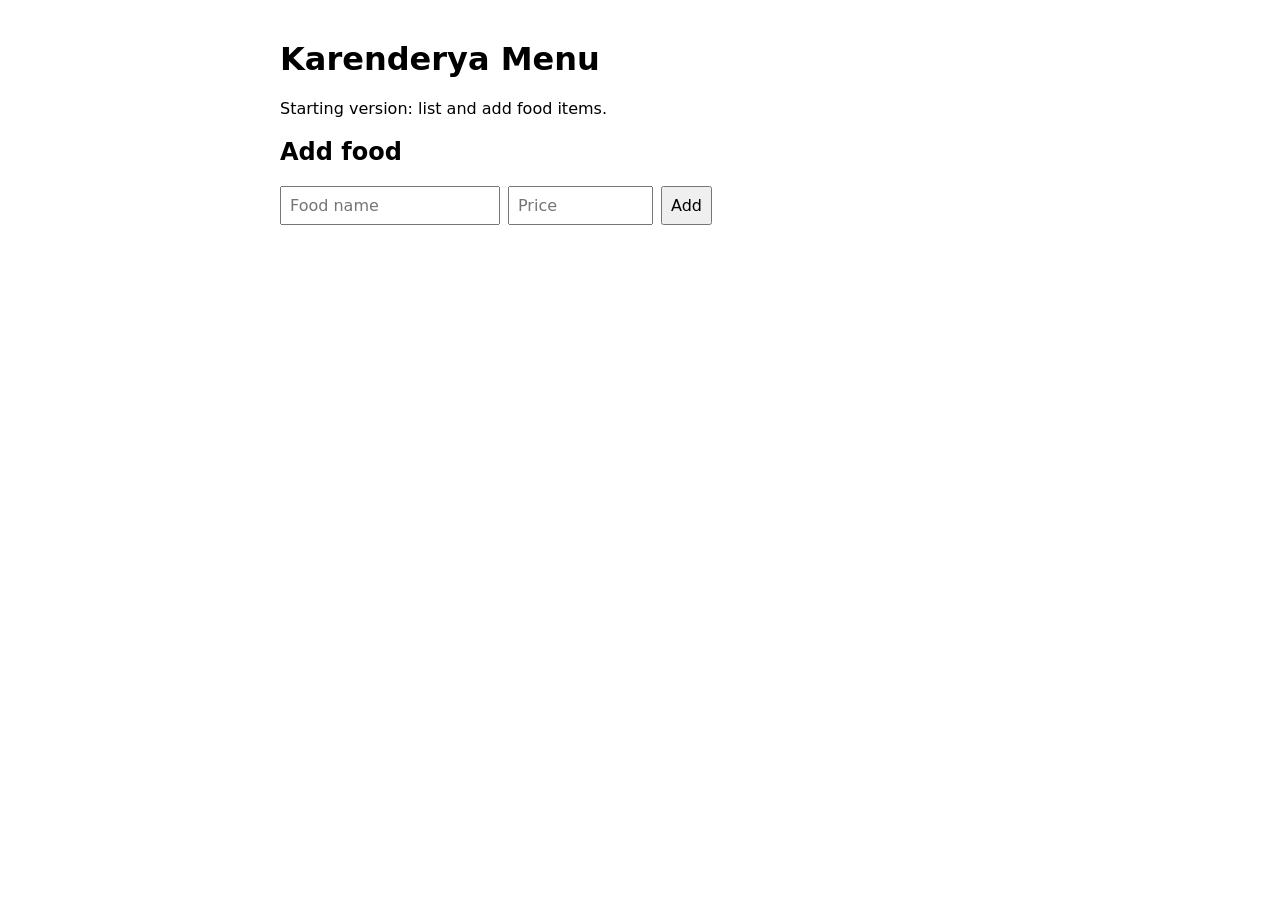
==== wwwroot/index.html @ 7087bba9 "Initial setup with basic food menu" ====
<!doctype html>
<html lang="en">
<head>
  <meta charset="utf-8">
  <meta name="viewport" content="width=device-width, initial-scale=1">
  <title>Karenderya Orders</title>
  <style>
    body { font-family: system-ui, sans-serif; max-width: 720px; margin: 40px auto; padding: 0 16px; }
    form { display: flex; flex-wrap: wrap; gap: 8px; margin: 20px 0; }
    input, button { font: inherit; padding: 8px; }
    li { padding: 6px 0; }
    #message { color: #a32a2a; }
  </style>
  <script src="/app.js" defer></script>
</head>
<body>
  <h1>Karenderya Menu</h1>
  <p>Starting version: list and add food items.</p>
  <ul id="menu"></ul>
  <h2>Add food</h2>
  <form id="food-form">
    <input id="name" placeholder="Food name" maxlength="100" required>
    <input id="price" type="number" placeholder="Price" min="0.01" max="100000" step="0.01" required>
    <button type="submit">Add</button>
  </form>
  <p id="message" role="status"></p>
</body>
</html>
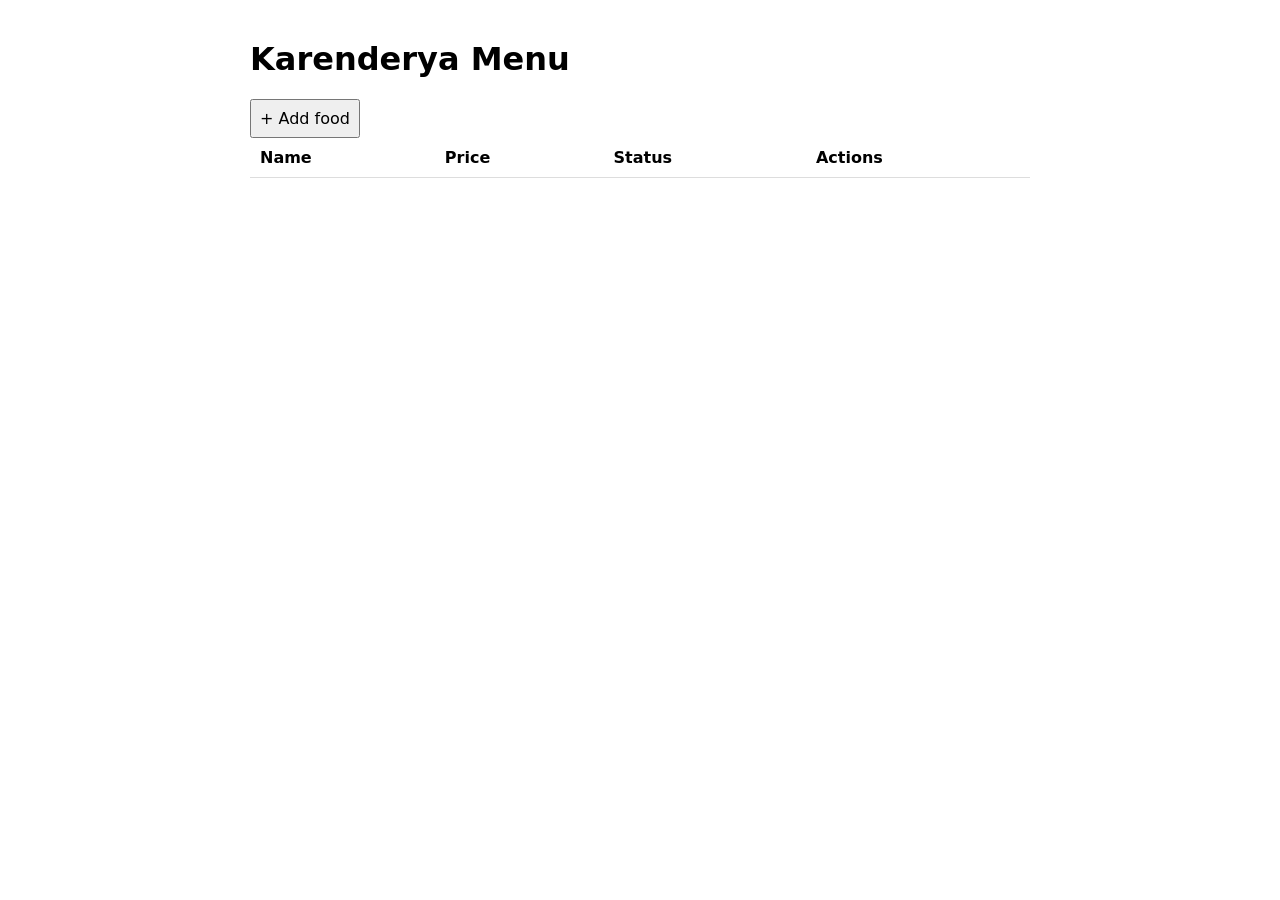
==== commit a3276ec5: "Add food editing and soft deletion" ====
--- a/wwwroot/index.html
+++ b/wwwroot/index.html
@@ -3,26 +3,44 @@
 <head>
   <meta charset="utf-8">
   <meta name="viewport" content="width=device-width, initial-scale=1">
-  <title>Karenderya Orders</title>
+  <title>Karenderya Menu</title>
   <style>
-    body { font-family: system-ui, sans-serif; max-width: 720px; margin: 40px auto; padding: 0 16px; }
-    form { display: flex; flex-wrap: wrap; gap: 8px; margin: 20px 0; }
-    input, button { font: inherit; padding: 8px; }
-    li { padding: 6px 0; }
-    #message { color: #a32a2a; }
+    body { font-family: system-ui, sans-serif; max-width: 780px; margin: 40px auto; padding: 0 16px; }
+    button, input { font: inherit; padding: 8px; }
+    button { cursor: pointer; }
+    table { width: 100%; border-collapse: collapse; }
+    td, th { padding: 10px; text-align: left; border-bottom: 1px solid #ddd; }
+    .actions button { margin-right: 6px; }
+    dialog { border: 1px solid #ccc; border-radius: 8px; width: min(400px, 90%); }
+    dialog::backdrop { background: #0005; }
+    dialog label { display: block; margin: 12px 0; }
+    dialog input { width: 95%; }
+    #message { color: #234e36; }
   </style>
   <script src="/app.js" defer></script>
 </head>
 <body>
   <h1>Karenderya Menu</h1>
-  <p>Starting version: list and add food items.</p>
-  <ul id="menu"></ul>
-  <h2>Add food</h2>
-  <form id="food-form">
-    <input id="name" placeholder="Food name" maxlength="100" required>
-    <input id="price" type="number" placeholder="Price" min="0.01" max="100000" step="0.01" required>
-    <button type="submit">Add</button>
-  </form>
+  <button id="add-food" type="button">+ Add food</button>
+  <table>
+    <thead><tr><th>Name</th><th>Price</th><th>Status</th><th>Actions</th></tr></thead>
+    <tbody id="menu"></tbody>
+  </table>
   <p id="message" role="status"></p>
+  <dialog id="food-dialog">
+    <form id="food-form">
+      <h2 id="form-title">Add food</h2>
+      <label>Name <input id="name" required maxlength="100"></label>
+      <label>Price (₱) <input id="price" type="number" min="0.01" max="100000" step="0.01" required></label>
+      <button type="button" id="close-food">Cancel</button>
+      <button type="submit">Save</button>
+    </form>
+  </dialog>
+  <dialog id="confirm-dialog">
+    <h2>Confirm status change</h2>
+    <p id="confirm-message"></p>
+    <button id="cancel-status" type="button">No</button>
+    <button id="confirm-status" type="button">Yes, proceed</button>
+  </dialog>
 </body>
 </html>
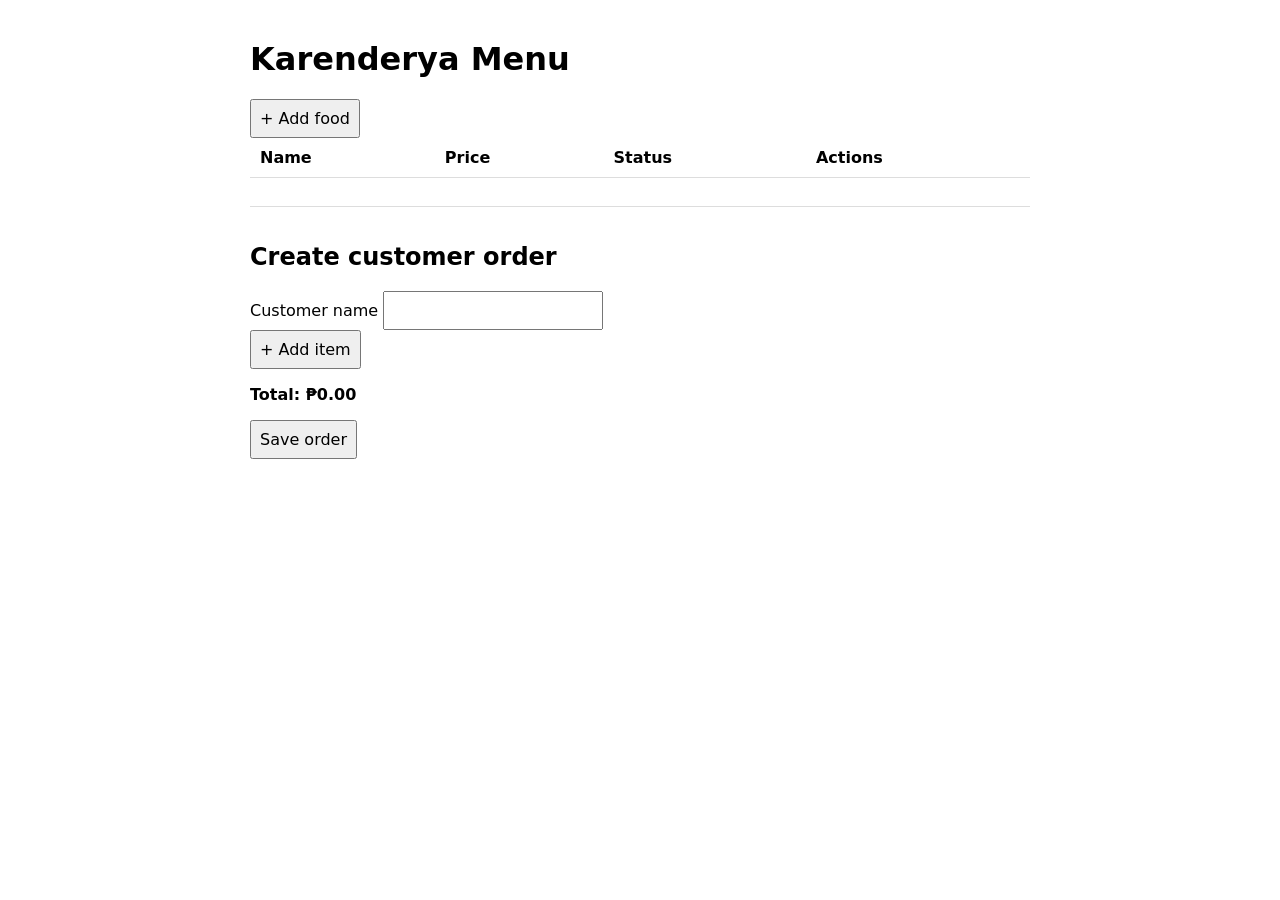
==== commit abb299b1: "Add customer order creation and price calculation" ====
--- a/wwwroot/index.html
+++ b/wwwroot/index.html
@@ -16,6 +16,10 @@
     dialog label { display: block; margin: 12px 0; }
     dialog input { width: 95%; }
     #message { color: #234e36; }
+    .order-row { display: flex; gap: 8px; align-items: center; margin: 8px 0; }
+    .order-row select { min-width: 180px; padding: 8px; }
+    .order-row input { width: 85px; }
+    section { margin-top: 28px; border-top: 1px solid #ddd; padding-top: 16px; }
   </style>
   <script src="/app.js" defer></script>
 </head>
@@ -26,6 +30,16 @@
     <thead><tr><th>Name</th><th>Price</th><th>Status</th><th>Actions</th></tr></thead>
     <tbody id="menu"></tbody>
   </table>
+  <section>
+    <h2>Create customer order</h2>
+    <form id="order-form">
+      <label>Customer name <input id="customer-name" maxlength="100" required></label>
+      <div id="order-lines"></div>
+      <button id="add-order-line" type="button">+ Add item</button>
+      <p><strong>Total: <span id="order-total">₱0.00</span></strong></p>
+      <button id="save-order" type="submit">Save order</button>
+    </form>
+  </section>
   <p id="message" role="status"></p>
   <dialog id="food-dialog">
     <form id="food-form">
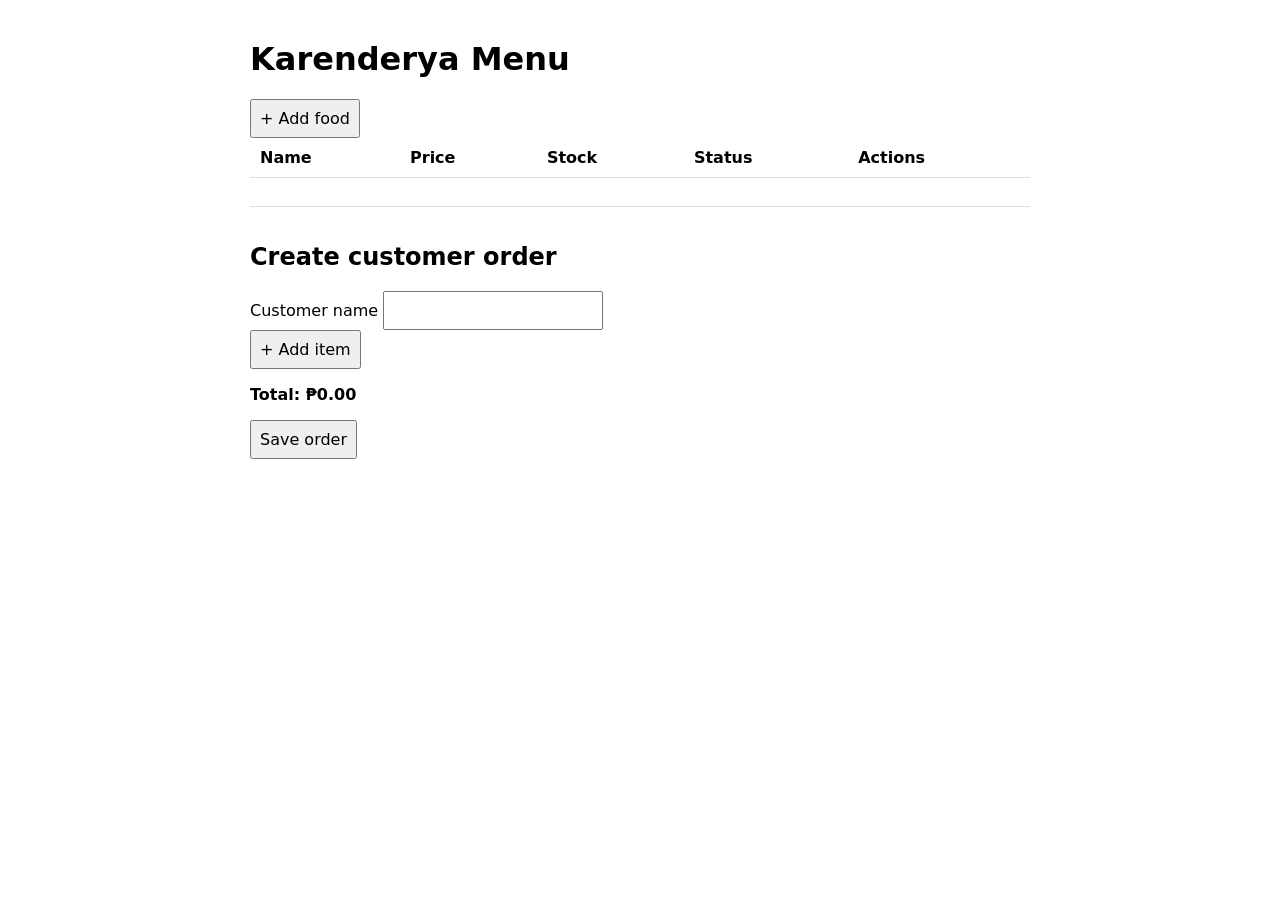
==== commit 859fbfcf: "Add inventory tracking and stock validation" ====
--- a/wwwroot/index.html
+++ b/wwwroot/index.html
@@ -27,7 +27,7 @@
   <h1>Karenderya Menu</h1>
   <button id="add-food" type="button">+ Add food</button>
   <table>
-    <thead><tr><th>Name</th><th>Price</th><th>Status</th><th>Actions</th></tr></thead>
+    <thead><tr><th>Name</th><th>Price</th><th>Stock</th><th>Status</th><th>Actions</th></tr></thead>
     <tbody id="menu"></tbody>
   </table>
   <section>
@@ -50,6 +50,15 @@
       <button type="submit">Save</button>
     </form>
   </dialog>
+  <dialog id="stock-dialog">
+    <form id="stock-form">
+      <h2 id="stock-title">Adjust stock</h2>
+      <p>Current stock: <strong id="current-stock">0</strong></p>
+      <label>New available quantity <input id="new-stock" type="number" min="0" step="1" required></label>
+      <button type="button" id="close-stock">Cancel</button>
+      <button type="submit">Save stock</button>
+    </form>
+  </dialog>
   <dialog id="confirm-dialog">
     <h2>Confirm status change</h2>
     <p id="confirm-message"></p>
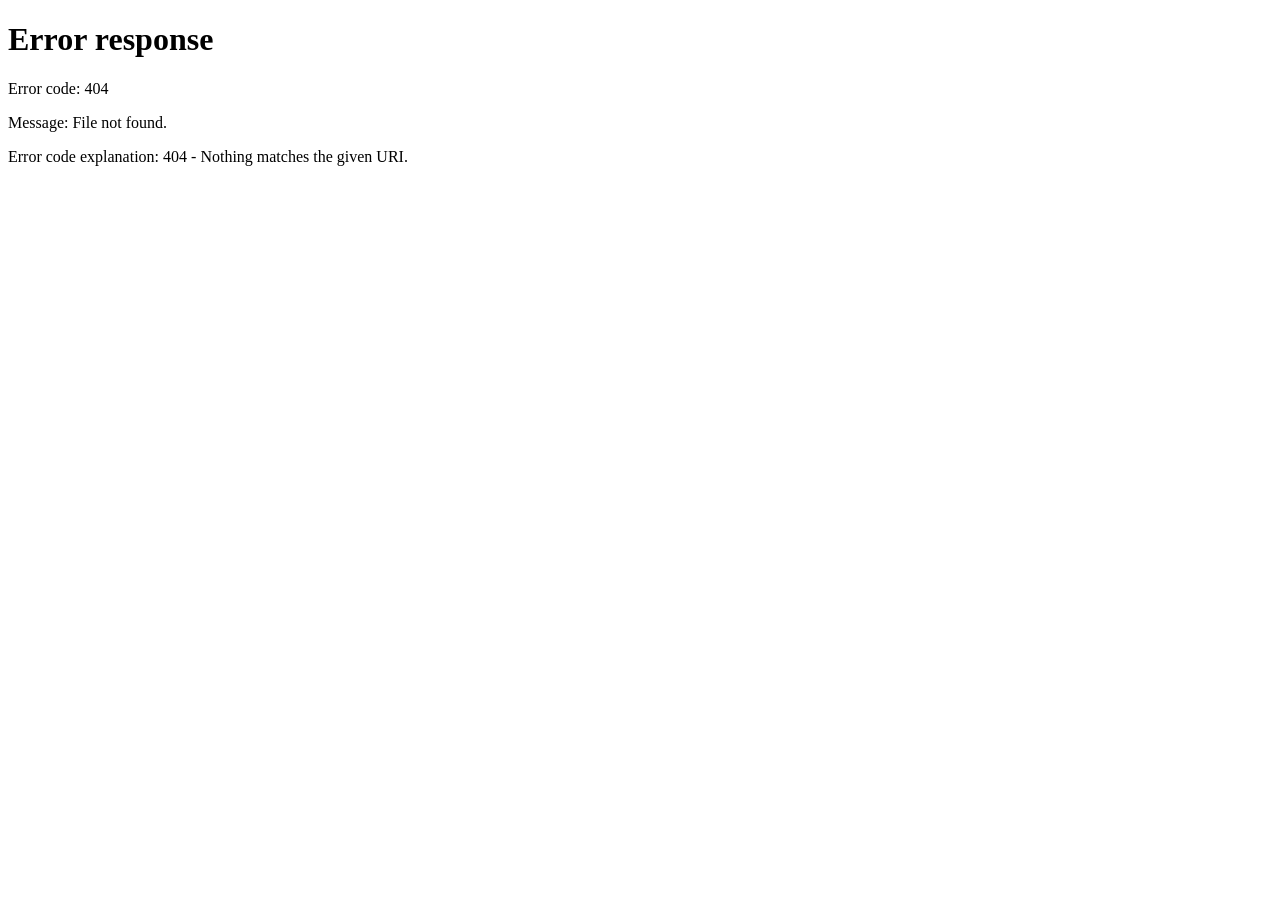
==== commit 8c639b01: "Add order management, cancellation and cashier interface" ====
--- a/wwwroot/index.html
+++ b/wwwroot/index.html
@@ -1,69 +1 @@
-<!doctype html>
-<html lang="en">
-<head>
-  <meta charset="utf-8">
-  <meta name="viewport" content="width=device-width, initial-scale=1">
-  <title>Karenderya Menu</title>
-  <style>
-    body { font-family: system-ui, sans-serif; max-width: 780px; margin: 40px auto; padding: 0 16px; }
-    button, input { font: inherit; padding: 8px; }
-    button { cursor: pointer; }
-    table { width: 100%; border-collapse: collapse; }
-    td, th { padding: 10px; text-align: left; border-bottom: 1px solid #ddd; }
-    .actions button { margin-right: 6px; }
-    dialog { border: 1px solid #ccc; border-radius: 8px; width: min(400px, 90%); }
-    dialog::backdrop { background: #0005; }
-    dialog label { display: block; margin: 12px 0; }
-    dialog input { width: 95%; }
-    #message { color: #234e36; }
-    .order-row { display: flex; gap: 8px; align-items: center; margin: 8px 0; }
-    .order-row select { min-width: 180px; padding: 8px; }
-    .order-row input { width: 85px; }
-    section { margin-top: 28px; border-top: 1px solid #ddd; padding-top: 16px; }
-  </style>
-  <script src="/app.js" defer></script>
-</head>
-<body>
-  <h1>Karenderya Menu</h1>
-  <button id="add-food" type="button">+ Add food</button>
-  <table>
-    <thead><tr><th>Name</th><th>Price</th><th>Stock</th><th>Status</th><th>Actions</th></tr></thead>
-    <tbody id="menu"></tbody>
-  </table>
-  <section>
-    <h2>Create customer order</h2>
-    <form id="order-form">
-      <label>Customer name <input id="customer-name" maxlength="100" required></label>
-      <div id="order-lines"></div>
-      <button id="add-order-line" type="button">+ Add item</button>
-      <p><strong>Total: <span id="order-total">₱0.00</span></strong></p>
-      <button id="save-order" type="submit">Save order</button>
-    </form>
-  </section>
-  <p id="message" role="status"></p>
-  <dialog id="food-dialog">
-    <form id="food-form">
-      <h2 id="form-title">Add food</h2>
-      <label>Name <input id="name" required maxlength="100"></label>
-      <label>Price (₱) <input id="price" type="number" min="0.01" max="100000" step="0.01" required></label>
-      <button type="button" id="close-food">Cancel</button>
-      <button type="submit">Save</button>
-    </form>
-  </dialog>
-  <dialog id="stock-dialog">
-    <form id="stock-form">
-      <h2 id="stock-title">Adjust stock</h2>
-      <p>Current stock: <strong id="current-stock">0</strong></p>
-      <label>New available quantity <input id="new-stock" type="number" min="0" step="1" required></label>
-      <button type="button" id="close-stock">Cancel</button>
-      <button type="submit">Save stock</button>
-    </form>
-  </dialog>
-  <dialog id="confirm-dialog">
-    <h2>Confirm status change</h2>
-    <p id="confirm-message"></p>
-    <button id="cancel-status" type="button">No</button>
-    <button id="confirm-status" type="button">Yes, proceed</button>
-  </dialog>
-</body>
-</html>
+<!doctype html><html lang="en"><head><meta charset="utf-8"><meta http-equiv="refresh" content="0;url=/cashier/"><title>Karenderya</title></head><body><a href="/cashier/">Open Cashier</a></body></html>
